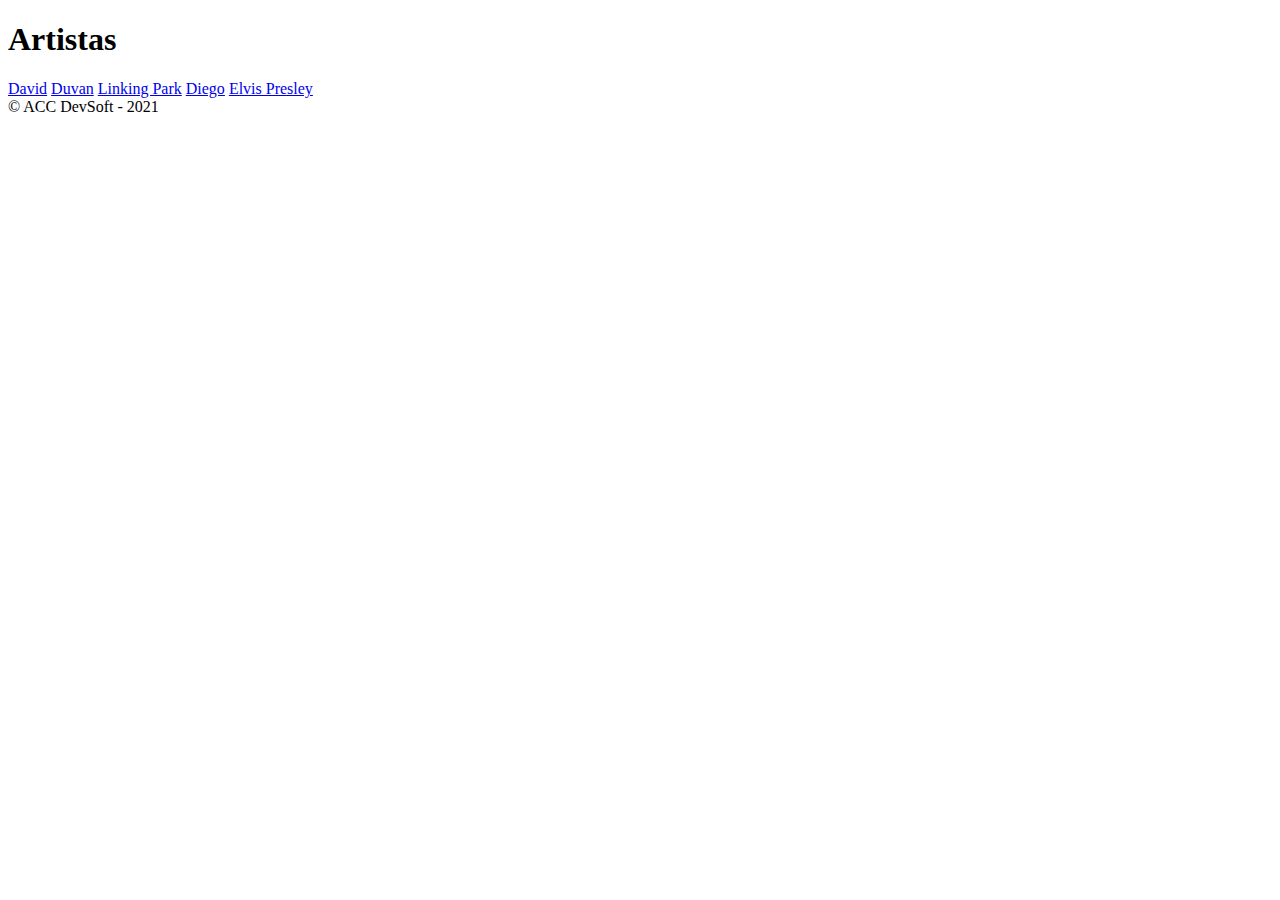
==== index.html @ da56a48e "Merge branch 'jhon' into main" ====
<!DOCTYPE html>
<html lang="en">
<head>
    <meta charset="UTF-8">
    <meta http-equiv="X-UA-Compatible" content="IE=edge">
    <meta name="viewport" content="width=device-width, initial-scale=1.0">
    <link rel="preconnect" href="https://fonts.gstatic.com">
    <title>Artistas</title>
</head>
<body>
    
    <h1>Artistas</h1>

    <a href="#">David</a>
    <a href="#">Duvan</a>
    <a href="./linkin-park.html">Linking Park</a>
    <a href="#">Diego</a>
    <a href="./elvis.html">Elvis Presley</a>

    <footer>
        &copy; ACC DevSoft - 2021
    </footer>
</body>
</html>
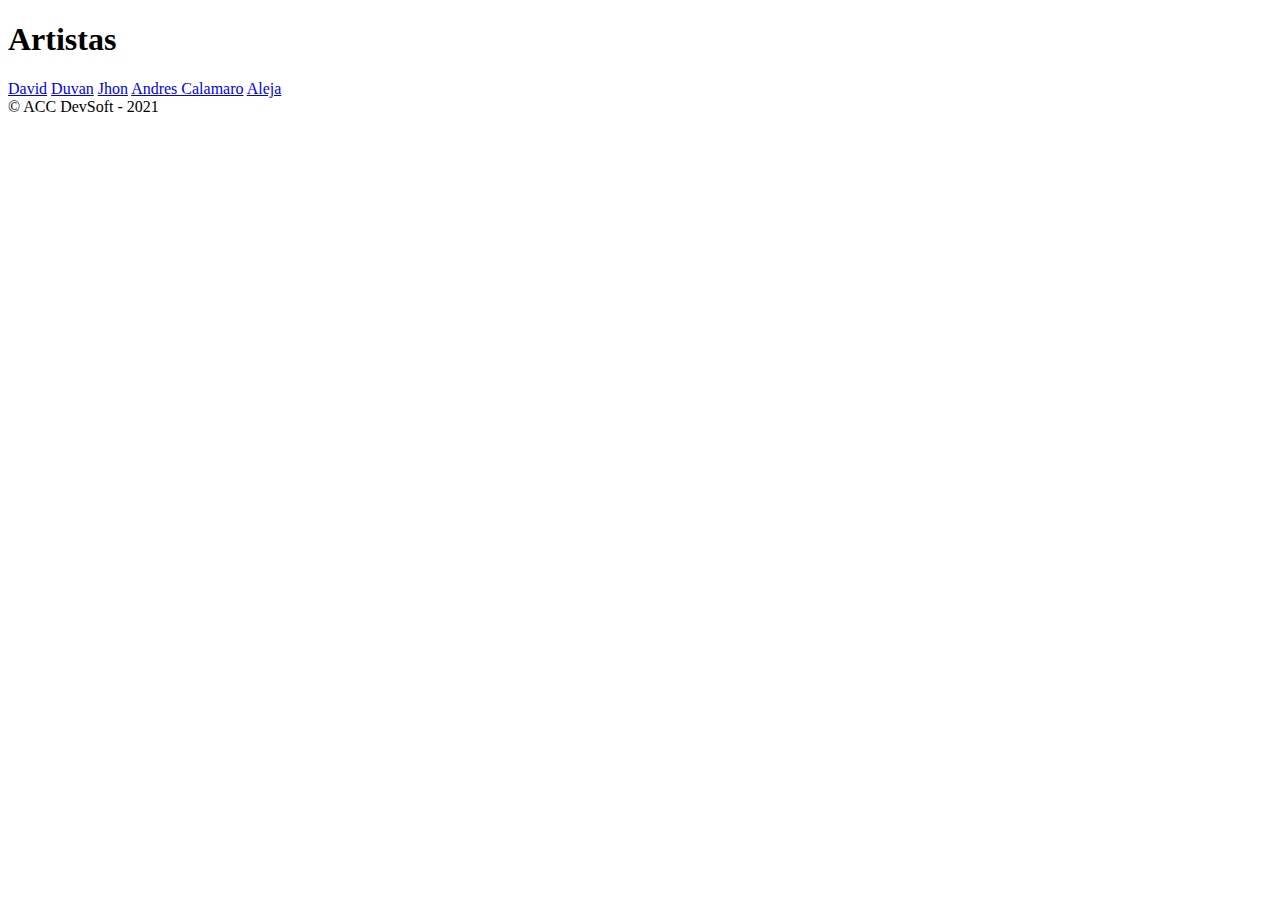
==== commit 46872b64: "Andres Calamaro" ====
--- a/index.html
+++ b/index.html
@@ -4,7 +4,6 @@
     <meta charset="UTF-8">
     <meta http-equiv="X-UA-Compatible" content="IE=edge">
     <meta name="viewport" content="width=device-width, initial-scale=1.0">
-    <link rel="preconnect" href="https://fonts.gstatic.com">
     <title>Artistas</title>
 </head>
 <body>
@@ -13,9 +12,9 @@
 
     <a href="#">David</a>
     <a href="#">Duvan</a>
-    <a href="./linkin-park.html">Linking Park</a>
-    <a href="#">Diego</a>
-    <a href="./elvis.html">Elvis Presley</a>
+    <a href="#">Jhon</a>
+    <a href="andresCalamaro.html">Andres Calamaro</a>
+    <a href="#">Aleja</a>
 
     <footer>
         &copy; ACC DevSoft - 2021
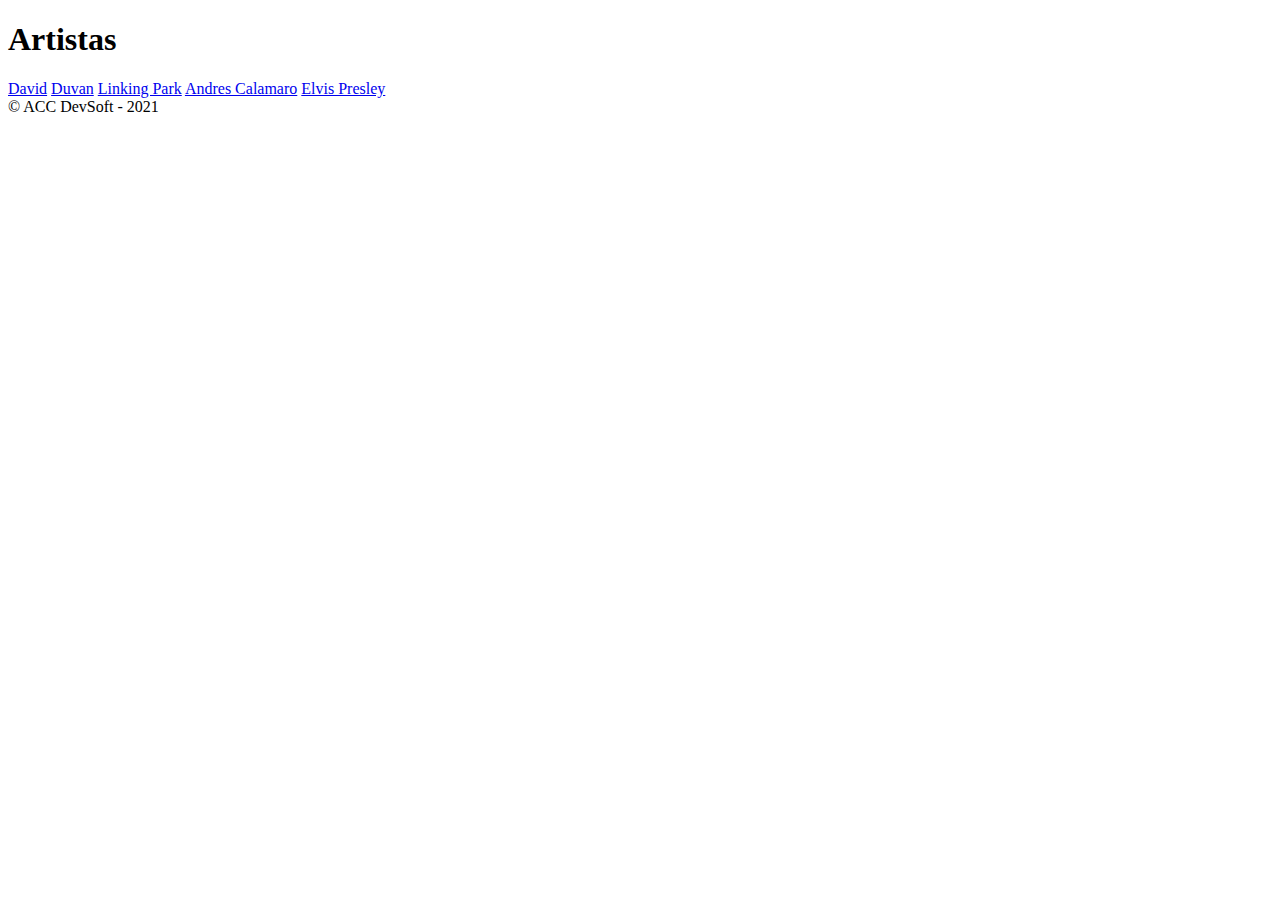
==== commit 84e28391: "Andres Calamaro V.2" ====
--- a/index.html
+++ b/index.html
@@ -4,6 +4,7 @@
     <meta charset="UTF-8">
     <meta http-equiv="X-UA-Compatible" content="IE=edge">
     <meta name="viewport" content="width=device-width, initial-scale=1.0">
+    <link rel="preconnect" href="https://fonts.gstatic.com">
     <title>Artistas</title>
 </head>
 <body>
@@ -12,9 +13,10 @@
 
     <a href="#">David</a>
     <a href="#">Duvan</a>
-    <a href="#">Jhon</a>
-    <a href="andresCalamaro.html">Andres Calamaro</a>
-    <a href="#">Aleja</a>
+    <a href="./linkin-park.html">Linking Park</a>
+    <a href="./andresCalamaro.html">Andres Calamaro</a>
+    <a href="./elvis.html">Elvis Presley</a>
+    
 
     <footer>
         &copy; ACC DevSoft - 2021
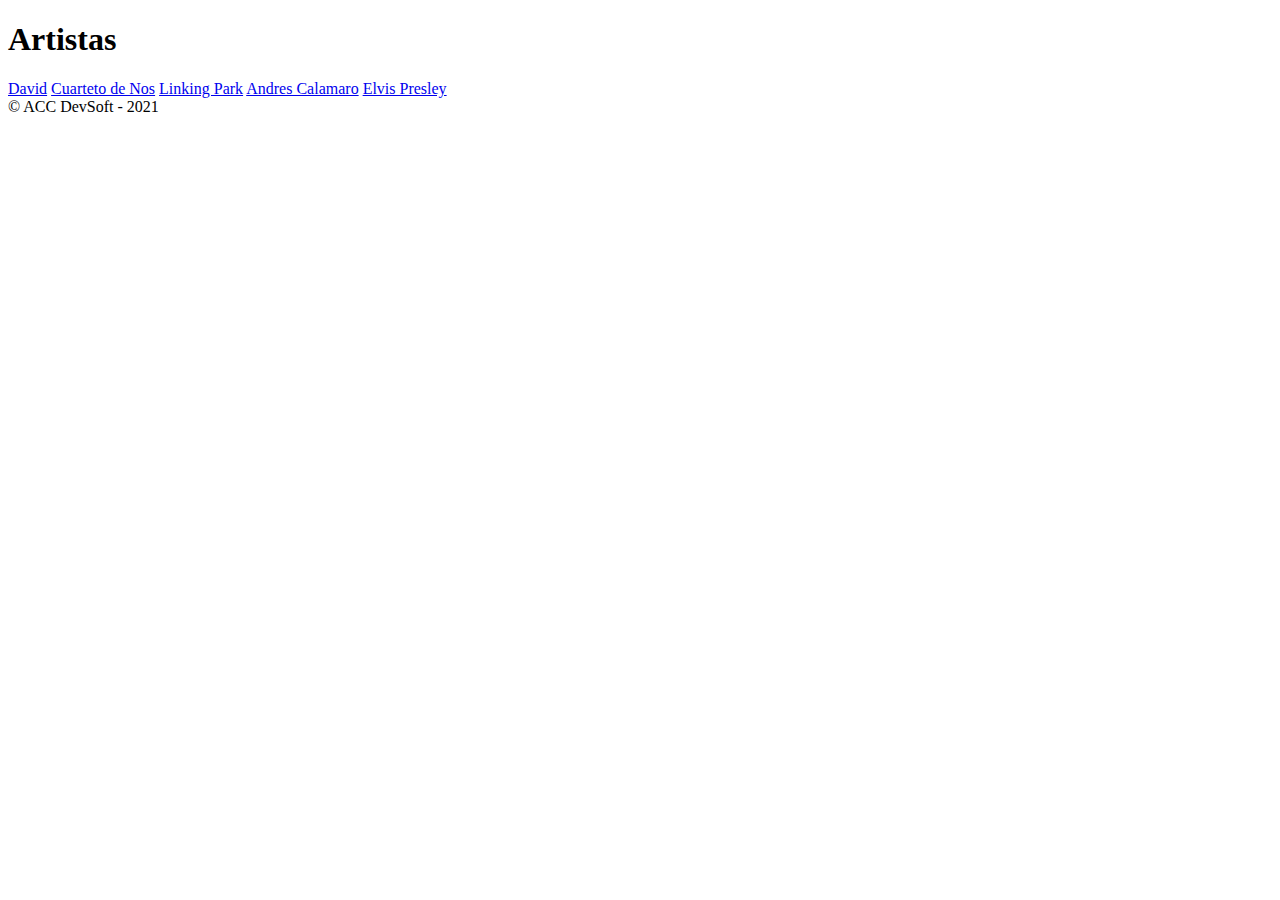
==== commit 5a8ea59c: "Andres Calamaro V.3" ====
--- a/index.html
+++ b/index.html
@@ -12,7 +12,7 @@
     <h1>Artistas</h1>
 
     <a href="#">David</a>
-    <a href="#">Duvan</a>
+    <a href="./cuartetoDeNos.html">Cuarteto de Nos</a>
     <a href="./linkin-park.html">Linking Park</a>
     <a href="./andresCalamaro.html">Andres Calamaro</a>
     <a href="./elvis.html">Elvis Presley</a>
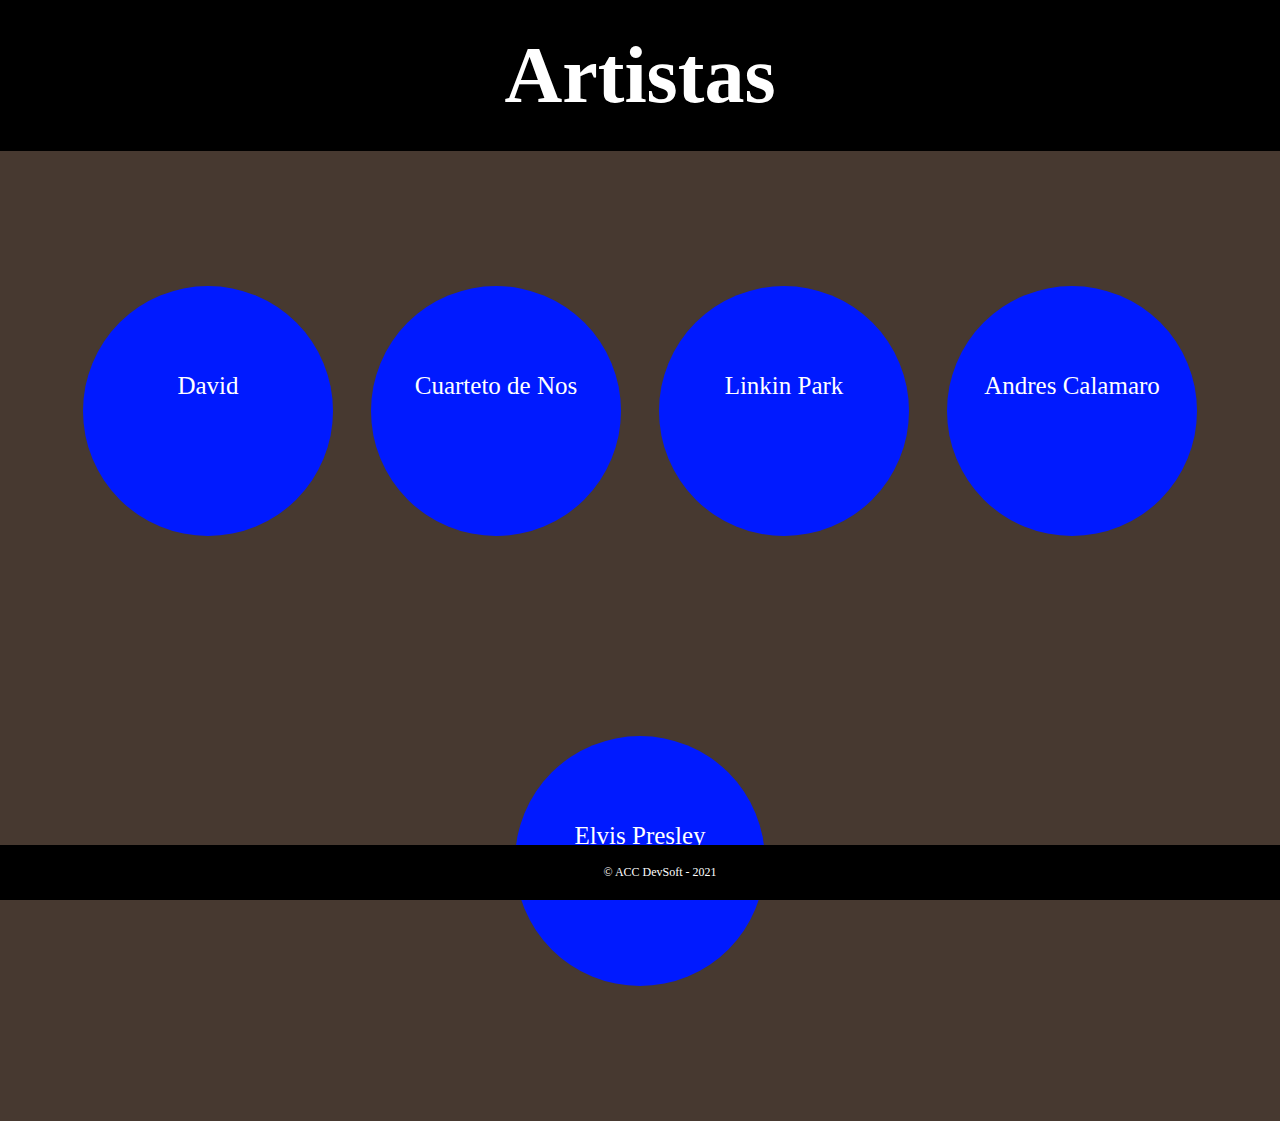
==== commit e5eda51e: "add incio in linkin park page  and fixing index.html" ====
--- a/index.html
+++ b/index.html
@@ -1,25 +1,35 @@
 <!DOCTYPE html>
 <html lang="en">
-<head>
-    <meta charset="UTF-8">
-    <meta http-equiv="X-UA-Compatible" content="IE=edge">
-    <meta name="viewport" content="width=device-width, initial-scale=1.0">
-    <link rel="preconnect" href="https://fonts.gstatic.com">
-    <title>Artistas</title>
-</head>
-<body>
-    
-    <h1>Artistas</h1>
+	<head>
+		<meta charset="UTF-8" />
+		<meta http-equiv="X-UA-Compatible" content="IE=edge" />
+		<meta name="viewport" content="width=device-width, initial-scale=1.0" />
+		<link rel="preconnect" href="https://fonts.gstatic.com" />
+		<link rel="stylesheet" href="./assets/css/style.css" />
+		<title>Artistas</title>
+	</head>
+	<body>
+		<header>
+			<h1>Artistas</h1>
+		</header>
+		<div class="main-links">
+			<div class="item-link link1">
+				<a href="#">David</a>
+			</div>
+			<div class="item-link link2">
+				<a href="./cuartetoDeNos.html">Cuarteto de Nos</a>
+			</div>
+			<div class="item-link link3">
+				<a href="./linkin-park.html">Linkin Park</a>
+			</div>
+			<div class="item-link link4">
+				<a href="./andresCalamaro.html">Andres Calamaro</a>
+			</div>
+			<div class="item-link link5">
+				<a href="./elvis.html">Elvis Presley</a>
+			</div>
+		</div>
 
-    <a href="#">David</a>
-    <a href="./cuartetoDeNos.html">Cuarteto de Nos</a>
-    <a href="./linkin-park.html">Linking Park</a>
-    <a href="./andresCalamaro.html">Andres Calamaro</a>
-    <a href="./elvis.html">Elvis Presley</a>
-    
-
-    <footer>
-        &copy; ACC DevSoft - 2021
-    </footer>
-</body>
-</html>+		<footer>&copy; ACC DevSoft - 2021</footer>
+	</body>
+</html>
--- a/assets/css/style.css
+++ b/assets/css/style.css
@@ -0,0 +1,241 @@
+* {
+	margin: 0;
+	padding: 0;
+}
+html {
+	scroll-behavior: smooth;
+}
+header {
+	background-color: black;
+	padding: 30px;
+}
+
+header h1 {
+	font-size: 80px;
+	text-align: center;
+	color: white;
+}
+
+.main-links {
+	display: flex;
+	flex-wrap: wrap;
+	justify-content: space-around;
+	align-items: center;
+	margin: 0 auto;
+	padding: 35px 0;
+	height: 100vh;
+	width: 90%;
+}
+.item-link {
+	width: 250px;
+	height: 250px;
+	background-color: rgb(0, 26, 255);
+	text-align: center;
+	line-height: 200px;
+	border-radius: 100%;
+	font-size: 25px;
+	margin: 20px 0;
+}
+.item-link a {
+	text-decoration: none;
+	color: white;
+	display: block;
+}
+
+.headerAC {
+	height: 80px;
+	background-color: rgb(39, 39, 39);
+}
+.logoAC {
+	float: left;
+}
+.logoAC img {
+	width: 80px;
+}
+.menuAC {
+	float: right;
+	margin: 20px;
+	padding: 10px 60px;
+}
+
+.menuAC a {
+	color: rgb(255, 255, 255);
+	text-decoration: none;
+	padding: 10px;
+	font-family: "PT Sans Caption", sans-serif;
+}
+.bannerAC {
+	background-image: url(../img/BannerCalamaro.jpg);
+	background-size: cover;
+	height: 800px;
+}
+.bannerAC h2 {
+	text-align: right;
+	font-size: 90px;
+	padding: 200px 20px 35px;
+	font-family: "PT Sans Caption", sans-serif;
+	color: rgb(145, 5, 5);
+}
+
+.biografiaAC {
+	color: rgb(255, 255, 255);
+	font-family: "PT Sans Caption", sans-serif;
+	background-color: rgb(145, 5, 5);
+}
+.biografiaAC h2 {
+	text-align: center;
+	font-size: 70px;
+}
+.biografiaAC p {
+	text-align: justify;
+	padding: 5px 50px;
+	font-size: 20px;
+}
+.albumesAC {
+	background-color: rgb(212, 212, 212);
+	margin: 0px;
+	padding: 0px 30px;
+	text-align: center;
+	font-family: "PT Sans Caption", sans-serif;
+	font-size: 200;
+}
+
+.footerAC {
+	background-color: rgb(39, 39, 39);
+	color: rgb(212, 212, 212);
+	bottom: 0;
+	left: 0;
+	padding: 20px;
+	text-align: center;
+	width: 100%;
+}
+.cafe {
+	background-color: rgb(189, 155, 5);
+}
+
+.azul {
+	background-color: skyblue;
+}
+
+.smoke {
+	background-color: whitesmoke;
+}
+
+.cuartetoLayout {
+	display: flex;
+	overflow: hidden;
+	padding: 20px;
+}
+
+.cuartetoLayout > img {
+	border: 2px solid white;
+	width: 50%;
+	margin: 10px 10px 10px 0px;
+}
+
+.cuartetoLayout div p {
+	margin: 10px;
+}
+
+.cuartetoTittle {
+	display: flex;
+	justify-content: flex-start;
+}
+
+.fontawesomekit {
+	display: flex;
+	justify-content: space-between;
+	width: 20%;
+	margin-left: 0px;
+}
+
+.fontawesomekit li {
+	font-size: 20px;
+}
+
+.verde {
+	color: green;
+}
+
+.rosado {
+	color: purple;
+}
+
+li {
+	list-style: none;
+	text-decoration: none;
+}
+
+footer {
+	background-color: black;
+	color: white;
+	font-size: 12px;
+    padding: 20px;
+    text-align: center;
+    position: fixed;
+    bottom: 0;
+    left: 0;
+    width: 100%;
+}
+
+/* Estilos Linkin  Park */
+
+body {
+	background-color: #473930;
+}
+
+.cover-container {
+	background-image: url(../img/cover_lk.jpg);
+	background-size: cover;
+	background-repeat: no-repeat;
+	height: 100vh;
+	position: relative;
+}
+.cover-container h1 {
+	color: #ffff;
+	font-size: 60px;
+	position: absolute;
+	left: 20px;
+	bottom: 150px;
+}
+
+.cover-container a {
+    display: block;
+    padding: 20px;
+    color: #ffff;
+    font-size: 35px;
+    text-decoration: none;
+}
+
+.main-container {
+	margin: 0 auto;
+	width: 90%;
+	color: #f8d9cf;
+}
+.main-container h2 {
+	font-size: 45px;
+	font-weight: bold;
+	text-align: center;
+	margin: 30px 0;
+}
+
+.main-container .container-trajectory {
+	display: grid;
+	grid-template-columns: repeat(2, 1fr);
+	font-size: 25px;
+}
+
+.main-container .container-artists {
+	display: grid;
+	grid-template-columns: repeat(3, 1fr);
+	grid-template-rows: repeat(2, auto);
+	font-size: 25px;
+}
+
+.photo-artist {
+	width: 200px;
+}
+
+.photo-artist img {
+	width: 100%;
+}
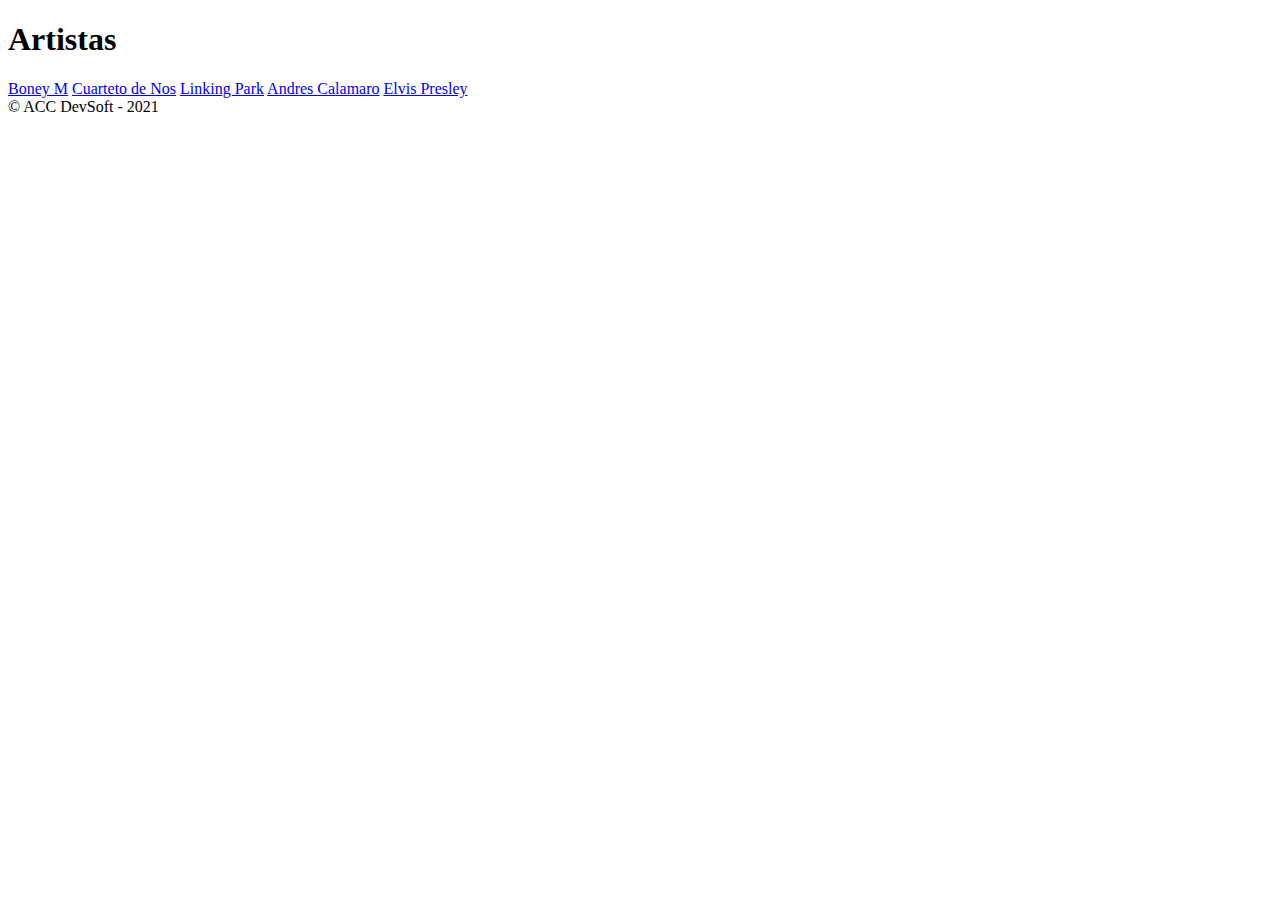
==== commit 4d855441: "final" ====
--- a/index.html
+++ b/index.html
@@ -1,35 +1,25 @@
 <!DOCTYPE html>
 <html lang="en">
-	<head>
-		<meta charset="UTF-8" />
-		<meta http-equiv="X-UA-Compatible" content="IE=edge" />
-		<meta name="viewport" content="width=device-width, initial-scale=1.0" />
-		<link rel="preconnect" href="https://fonts.gstatic.com" />
-		<link rel="stylesheet" href="./assets/css/style.css" />
-		<title>Artistas</title>
-	</head>
-	<body>
-		<header>
-			<h1>Artistas</h1>
-		</header>
-		<div class="main-links">
-			<div class="item-link link1">
-				<a href="#">David</a>
-			</div>
-			<div class="item-link link2">
-				<a href="./cuartetoDeNos.html">Cuarteto de Nos</a>
-			</div>
-			<div class="item-link link3">
-				<a href="./linkin-park.html">Linkin Park</a>
-			</div>
-			<div class="item-link link4">
-				<a href="./andresCalamaro.html">Andres Calamaro</a>
-			</div>
-			<div class="item-link link5">
-				<a href="./elvis.html">Elvis Presley</a>
-			</div>
-		</div>
+<head>
+    <meta charset="UTF-8">
+    <meta http-equiv="X-UA-Compatible" content="IE=edge">
+    <meta name="viewport" content="width=device-width, initial-scale=1.0">
+    <link rel="preconnect" href="https://fonts.gstatic.com">
+    <title>Artistas</title>
+</head>
+<body>
+    
+    <h1>Artistas</h1>
 
-		<footer>&copy; ACC DevSoft - 2021</footer>
-	</body>
-</html>
+    <a href="./boneym.html">Boney M</a>
+    <a href="./cuartetoDeNos.html">Cuarteto de Nos</a>
+    <a href="./linkin-park.html">Linking Park</a>
+    <a href="./andresCalamaro.html">Andres Calamaro</a>
+    <a href="./elvis.html">Elvis Presley</a>
+    
+
+    <footer>
+        &copy; ACC DevSoft - 2021
+    </footer>
+</body>
+</html>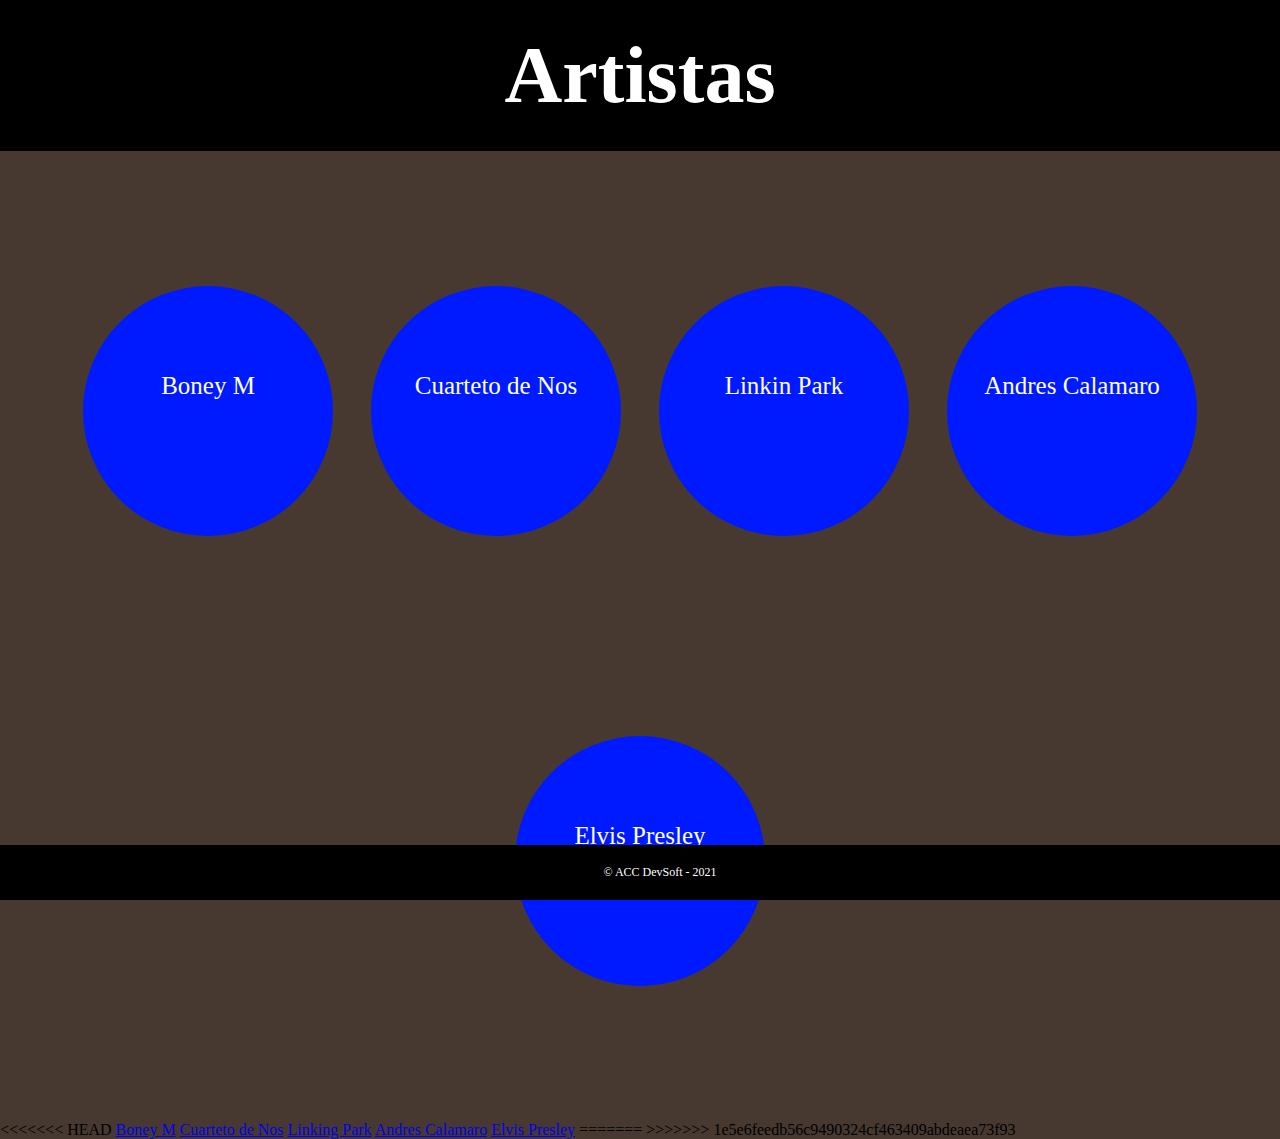
==== commit ca14f1b6: "final" ====
--- a/index.html
+++ b/index.html
@@ -1,16 +1,36 @@
 <!DOCTYPE html>
 <html lang="en">
-<head>
-    <meta charset="UTF-8">
-    <meta http-equiv="X-UA-Compatible" content="IE=edge">
-    <meta name="viewport" content="width=device-width, initial-scale=1.0">
-    <link rel="preconnect" href="https://fonts.gstatic.com">
-    <title>Artistas</title>
-</head>
-<body>
-    
-    <h1>Artistas</h1>
+	<head>
+		<meta charset="UTF-8" />
+		<meta http-equiv="X-UA-Compatible" content="IE=edge" />
+		<meta name="viewport" content="width=device-width, initial-scale=1.0" />
+		<link rel="preconnect" href="https://fonts.gstatic.com" />
+		<link rel="stylesheet" href="./assets/css/style.css" />
+		<title>Artistas</title>
+	</head>
+	<body>
+		<header>
+			<h1>Artistas</h1>
+		</header>
+		<div class="main-links">
+			<div class="item-link link1">
+				<a href="boneym.html">Boney M</a>
+			</div>
+			<div class="item-link link2">
+				<a href="./cuartetoDeNos.html">Cuarteto de Nos</a>
+			</div>
+			<div class="item-link link3">
+				<a href="./linkin-park.html">Linkin Park</a>
+			</div>
+			<div class="item-link link4">
+				<a href="./andresCalamaro.html">Andres Calamaro</a>
+			</div>
+			<div class="item-link link5">
+				<a href="./elvis.html">Elvis Presley</a>
+			</div>
+		</div>
 
+<<<<<<< HEAD
     <a href="./boneym.html">Boney M</a>
     <a href="./cuartetoDeNos.html">Cuarteto de Nos</a>
     <a href="./linkin-park.html">Linking Park</a>
@@ -22,4 +42,9 @@
         &copy; ACC DevSoft - 2021
     </footer>
 </body>
-</html>+</html>
+=======
+		<footer>&copy; ACC DevSoft - 2021</footer>
+	</body>
+</html>
+>>>>>>> 1e5e6feedb56c9490324cf463409abdeaea73f93
--- a/assets/css/style.css
+++ b/assets/css/style.css
@@ -0,0 +1,241 @@
+* {
+	margin: 0;
+	padding: 0;
+}
+html {
+	scroll-behavior: smooth;
+}
+header {
+	background-color: black;
+	padding: 30px;
+}
+
+header h1 {
+	font-size: 80px;
+	text-align: center;
+	color: white;
+}
+
+.main-links {
+	display: flex;
+	flex-wrap: wrap;
+	justify-content: space-around;
+	align-items: center;
+	margin: 0 auto;
+	padding: 35px 0;
+	height: 100vh;
+	width: 90%;
+}
+.item-link {
+	width: 250px;
+	height: 250px;
+	background-color: rgb(0, 26, 255);
+	text-align: center;
+	line-height: 200px;
+	border-radius: 100%;
+	font-size: 25px;
+	margin: 20px 0;
+}
+.item-link a {
+	text-decoration: none;
+	color: white;
+	display: block;
+}
+
+.headerAC {
+	height: 80px;
+	background-color: rgb(39, 39, 39);
+}
+.logoAC {
+	float: left;
+}
+.logoAC img {
+	width: 80px;
+}
+.menuAC {
+	float: right;
+	margin: 20px;
+	padding: 10px 60px;
+}
+
+.menuAC a {
+	color: rgb(255, 255, 255);
+	text-decoration: none;
+	padding: 10px;
+	font-family: "PT Sans Caption", sans-serif;
+}
+.bannerAC {
+	background-image: url(../img/BannerCalamaro.jpg);
+	background-size: cover;
+	height: 800px;
+}
+.bannerAC h2 {
+	text-align: right;
+	font-size: 90px;
+	padding: 200px 20px 35px;
+	font-family: "PT Sans Caption", sans-serif;
+	color: rgb(145, 5, 5);
+}
+
+.biografiaAC {
+	color: rgb(255, 255, 255);
+	font-family: "PT Sans Caption", sans-serif;
+	background-color: rgb(145, 5, 5);
+}
+.biografiaAC h2 {
+	text-align: center;
+	font-size: 70px;
+}
+.biografiaAC p {
+	text-align: justify;
+	padding: 5px 50px;
+	font-size: 20px;
+}
+.albumesAC {
+	background-color: rgb(212, 212, 212);
+	margin: 0px;
+	padding: 0px 30px;
+	text-align: center;
+	font-family: "PT Sans Caption", sans-serif;
+	font-size: 200;
+}
+
+.footerAC {
+	background-color: rgb(39, 39, 39);
+	color: rgb(212, 212, 212);
+	bottom: 0;
+	left: 0;
+	padding: 20px;
+	text-align: center;
+	width: 100%;
+}
+.cafe {
+	background-color: rgb(189, 155, 5);
+}
+
+.azul {
+	background-color: skyblue;
+}
+
+.smoke {
+	background-color: whitesmoke;
+}
+
+.cuartetoLayout {
+	display: flex;
+	overflow: hidden;
+	padding: 20px;
+}
+
+.cuartetoLayout > img {
+	border: 2px solid white;
+	width: 50%;
+	margin: 10px 10px 10px 0px;
+}
+
+.cuartetoLayout div p {
+	margin: 10px;
+}
+
+.cuartetoTittle {
+	display: flex;
+	justify-content: flex-start;
+}
+
+.fontawesomekit {
+	display: flex;
+	justify-content: space-between;
+	width: 20%;
+	margin-left: 0px;
+}
+
+.fontawesomekit li {
+	font-size: 20px;
+}
+
+.verde {
+	color: green;
+}
+
+.rosado {
+	color: purple;
+}
+
+li {
+	list-style: none;
+	text-decoration: none;
+}
+
+footer {
+	background-color: black;
+	color: white;
+	font-size: 12px;
+    padding: 20px;
+    text-align: center;
+    position: fixed;
+    bottom: 0;
+    left: 0;
+    width: 100%;
+}
+
+/* Estilos Linkin  Park */
+
+body {
+	background-color: #473930;
+}
+
+.cover-container {
+	background-image: url(../img/cover_lk.jpg);
+	background-size: cover;
+	background-repeat: no-repeat;
+	height: 100vh;
+	position: relative;
+}
+.cover-container h1 {
+	color: #ffff;
+	font-size: 60px;
+	position: absolute;
+	left: 20px;
+	bottom: 150px;
+}
+
+.cover-container a {
+    display: block;
+    padding: 20px;
+    color: #ffff;
+    font-size: 35px;
+    text-decoration: none;
+}
+
+.main-container {
+	margin: 0 auto;
+	width: 90%;
+	color: #f8d9cf;
+}
+.main-container h2 {
+	font-size: 45px;
+	font-weight: bold;
+	text-align: center;
+	margin: 30px 0;
+}
+
+.main-container .container-trajectory {
+	display: grid;
+	grid-template-columns: repeat(2, 1fr);
+	font-size: 25px;
+}
+
+.main-container .container-artists {
+	display: grid;
+	grid-template-columns: repeat(3, 1fr);
+	grid-template-rows: repeat(2, auto);
+	font-size: 25px;
+}
+
+.photo-artist {
+	width: 200px;
+}
+
+.photo-artist img {
+	width: 100%;
+}
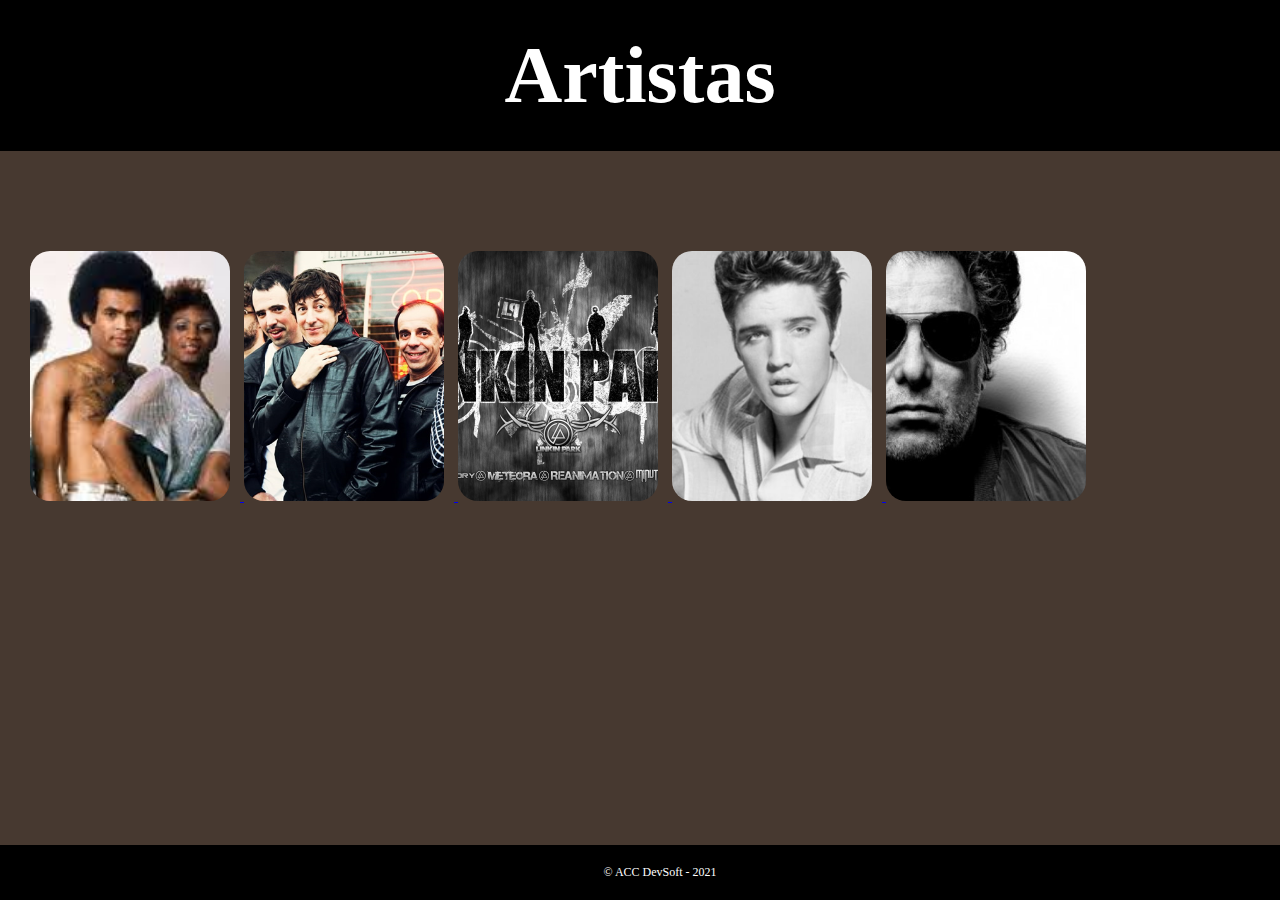
==== commit e2fba3e5: "feat: carrousel added on index.html" ====
--- a/index.html
+++ b/index.html
@@ -12,39 +12,38 @@
 		<header>
 			<h1>Artistas</h1>
 		</header>
-		<div class="main-links">
-			<div class="item-link link1">
-				<a href="boneym.html">Boney M</a>
+		<section class="carousel">
+			<div class="carousel__container">
+				<a href="./boneym.html">
+					<div class="carousel-item">
+						<img class="carousel-item__img" src="./assets/img/boneym/boneyM.jpg" alt="Boneym">
+					</div>
+				</a>
+				<a href="./cuartetoDeNos.html">
+					<div class="carousel-item">
+						<img class="carousel-item__img" src="./assets/img/3vgj2hcx.bmp" alt="El Cuarteto De Nos">
+					</div>
+				</a>
+				<a href="./linkin-park.html">
+					<div class="carousel-item">
+						<img class="carousel-item__img" src="./assets/img/cover_lk.png" alt="Linkin Park">
+					</div>
+				</a>
+				<a href="./elvis.html">
+					<div class="carousel-item">
+						<img class="carousel-item__img" src="./assets/img/elvis4.jpg" alt="Elvis">
+					</div>
+				</a>
+				<a href="./andresCalamaro.html">
+					<div class="carousel-item">
+						<img class="carousel-item__img" src="./assets/img/BannerCalamaro.jpg" alt="Andres Calamaro">
+					</div>
+				</a>
+				</div>
 			</div>
-			<div class="item-link link2">
-				<a href="./cuartetoDeNos.html">Cuarteto de Nos</a>
-			</div>
-			<div class="item-link link3">
-				<a href="./linkin-park.html">Linkin Park</a>
-			</div>
-			<div class="item-link link4">
-				<a href="./andresCalamaro.html">Andres Calamaro</a>
-			</div>
-			<div class="item-link link5">
-				<a href="./elvis.html">Elvis Presley</a>
-			</div>
-		</div>
-
-<<<<<<< HEAD
-    <a href="./boneym.html">Boney M</a>
-    <a href="./cuartetoDeNos.html">Cuarteto de Nos</a>
-    <a href="./linkin-park.html">Linking Park</a>
-    <a href="./andresCalamaro.html">Andres Calamaro</a>
-    <a href="./elvis.html">Elvis Presley</a>
-    
-
+		</section>
     <footer>
         &copy; ACC DevSoft - 2021
     </footer>
 </body>
 </html>
-=======
-		<footer>&copy; ACC DevSoft - 2021</footer>
-	</body>
-</html>
->>>>>>> 1e5e6feedb56c9490324cf463409abdeaea73f93
--- a/assets/css/style.css
+++ b/assets/css/style.css
@@ -4,6 +4,7 @@
 }
 html {
 	scroll-behavior: smooth;
+	overflow:hidden;
 }
 header {
 	background-color: black;
@@ -167,9 +168,9 @@
 }
 
 footer {
-	background-color: black;
-	color: white;
-	font-size: 12px;
+    background-color: black;
+    color: white;
+    font-size: 12px;
     padding: 20px;
     text-align: center;
     position: fixed;
@@ -239,3 +240,54 @@
 .photo-artist img {
 	width: 100%;
 }
+
+.carousel {
+	width: 100%;
+	padding: 30px;
+	position: relative;
+}
+.carousel__container {
+	white-space: nowrap;
+	margin: 70px 0px;
+	padding-bottom: 10px;
+}
+.carousel-item {
+	background-color:red;
+	width: 200px;
+	height: 250px;
+	border-radius: 20px;
+	overflow: hidden;
+	margin-right: 10px;
+	display: inline-block;
+	cursor:pointer;
+	transition: 450ms all;
+	transform-origin: center left;
+	position: relative;
+}
+.carousel-item:hover ~ .carousel-item{
+	transform: translate3d(100px,0,0);
+}
+.carousel__container:hover .carousel-item {
+	opacity:0.3;
+}
+.carousel__container:hover .carousel-item:hover {
+	transform:scale(1.5);
+	opacity:1;
+}
+.carousel-item__img {
+	width: 200px;
+	height: 250px;
+	object-fit: cover;
+}
+.carousel-item__details {
+	background:linear-gradient(to top, rgba(0,0,0,0.9) 0%,rgba(0,0,0,0) 100%);
+	font-size: 10px;
+	opacity: 0;
+	transition: 450ms opacity;
+	padding:10px;
+	position:absolute;
+	top:0;
+	left:0;
+	right:0;
+	left:0;
+}